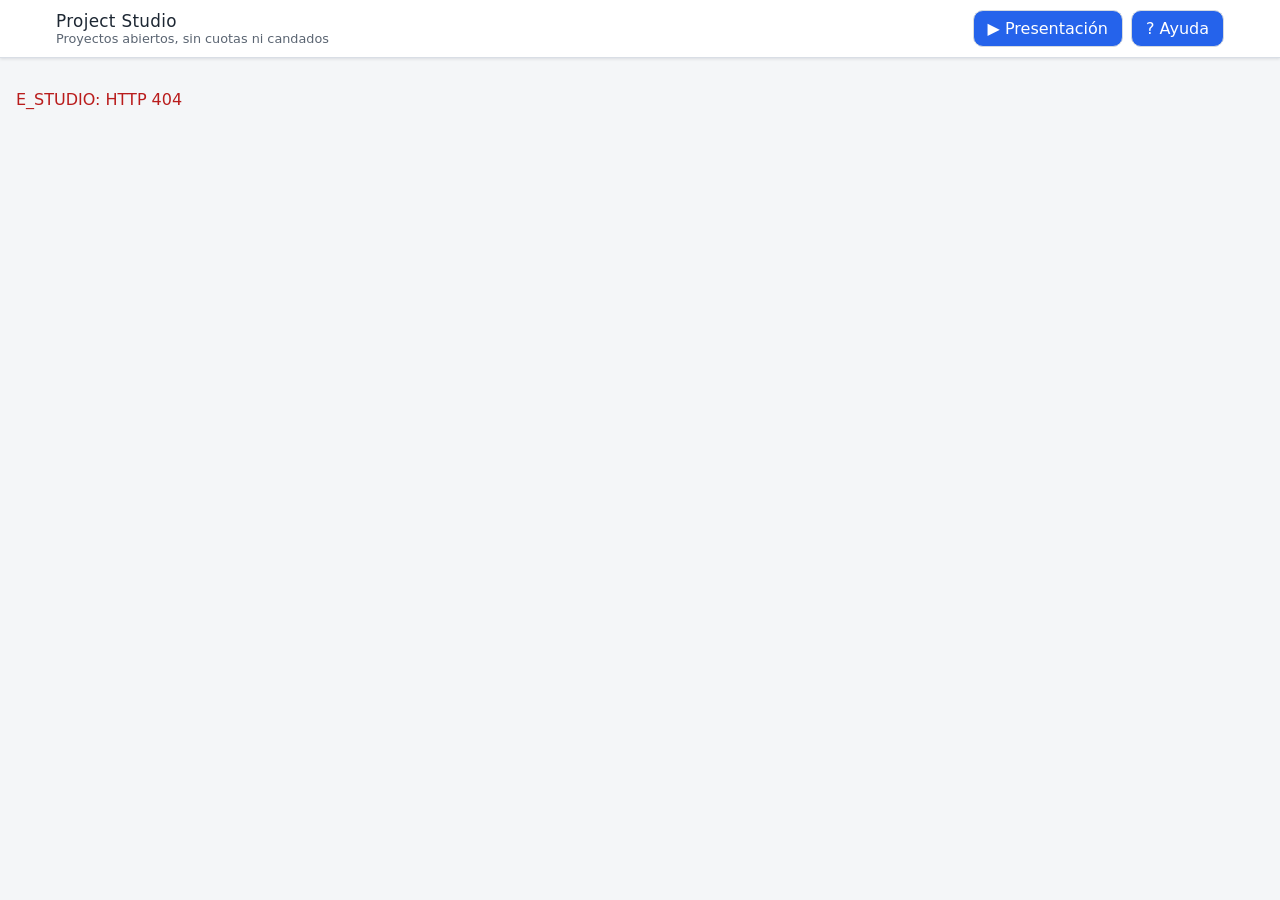
==== web/studio/index.html @ 7723208b "Fase 2: pantallas del Estudio, recorridos guiados y Docker - web/studio: Inicio con tarjetas y «+ Nu" ====
<!doctype html>
<html lang="es">
<head>
  <meta charset="utf-8">
  <meta name="viewport" content="width=device-width, initial-scale=1">
  <title>Project Studio</title>
  <link rel="stylesheet" href="../engines/blocks/blocks.css">
  <link rel="stylesheet" href="../shared/page.css">
  <link rel="stylesheet" href="../engines/tour/tour.css">
  <link rel="stylesheet" href="studio.css">
  <script type="module" src="js/main.js"></script>
</head>
<body>
  <header class="app-header">
    <div class="app-header-inner">
      <a class="studio-brand" href="#/">
        <span class="app-title" data-i18n="appName"></span>
        <span class="app-subtitle" data-i18n="studioTagline"></span>
      </a>
      <nav class="studio-actions">
        <button type="button" id="btn-present" class="blocks-button studio-present" data-i18n="presentStart"></button>
        <button type="button" id="btn-help" class="blocks-button" data-i18n="helpStart"></button>
      </nav>
    </div>
  </header>
  <main id="view" class="studio-main" tabindex="-1"></main>
</body>
</html>
---- web/engines/blocks/blocks.css ----
/* Blocks engine — layout styles. Theme via CSS variables; dark mode follows the OS. */

:root {
  --blocks-bg: #f4f5f7;
  --blocks-surface: #ffffff;
  --blocks-surface-alt: #eceef1;
  --blocks-text: #1c2430;
  --blocks-text-muted: #5b6572;
  --blocks-border: #d5dae0;
  --blocks-accent: #2563eb;
  --blocks-accent-contrast: #ffffff;
  --blocks-danger: #b91c1c;
  --blocks-focus: #2563eb;
  --blocks-shadow: 0 1px 3px rgb(16 24 40 / 0.12);
  --blocks-radius: 10px;
  --blocks-gap: 16px;
}

@media (prefers-color-scheme: dark) {
  :root {
    --blocks-bg: #14181f;
    --blocks-surface: #1e242e;
    --blocks-surface-alt: #272e3a;
    --blocks-text: #e6e9ee;
    --blocks-text-muted: #9aa5b3;
    --blocks-border: #333c4a;
    --blocks-accent: #60a5fa;
    --blocks-accent-contrast: #0b1220;
    --blocks-danger: #f87171;
    --blocks-focus: #93c5fd;
    --blocks-shadow: 0 1px 3px rgb(0 0 0 / 0.5);
  }
}

.blocks-root {
  display: flex;
  flex-direction: column;
  gap: var(--blocks-gap);
  padding: var(--blocks-gap);
  background: var(--blocks-bg);
  color: var(--blocks-text);
  font-family: system-ui, -apple-system, "Segoe UI", sans-serif;
}

/* Top bar */
.blocks-toolbar {
  display: flex;
  gap: 8px;
  justify-content: flex-end;
}

.blocks-button {
  border: 1px solid var(--blocks-border);
  border-radius: var(--blocks-radius);
  background: var(--blocks-accent);
  color: var(--blocks-accent-contrast);
  padding: 8px 14px;
  font: inherit;
  cursor: pointer;
}

.blocks-button-secondary {
  background: var(--blocks-surface);
  color: var(--blocks-text);
}

.blocks-button:hover { filter: brightness(1.08); }

.blocks-button:focus-visible,
.blocks-icon-button:focus-visible,
.blocks-drag-handle:focus-visible,
.blocks-add-item:focus-visible,
.blocks-option-input:focus-visible {
  outline: 2px solid var(--blocks-focus);
  outline-offset: 2px;
}

/* Add-block menu */
.blocks-add-wrapper { position: relative; }

.blocks-add-menu {
  position: absolute;
  right: 0;
  top: calc(100% + 6px);
  z-index: 20;
  min-width: 220px;
  background: var(--blocks-surface);
  border: 1px solid var(--blocks-border);
  border-radius: var(--blocks-radius);
  box-shadow: var(--blocks-shadow);
  padding: 6px;
  display: flex;
  flex-direction: column;
  gap: 2px;
}

.blocks-add-menu[hidden] { display: none; }

.blocks-add-item {
  display: flex;
  gap: 8px;
  align-items: center;
  border: 0;
  border-radius: 8px;
  background: transparent;
  color: var(--blocks-text);
  padding: 8px 10px;
  font: inherit;
  text-align: left;
  cursor: pointer;
}

.blocks-add-item:hover { background: var(--blocks-surface-alt); }

.blocks-add-empty {
  margin: 0;
  padding: 8px 10px;
  color: var(--blocks-text-muted);
  font-size: 0.9rem;
}

/* Board: one CSS grid, one column under 720px */
.blocks-board {
  display: grid;
  grid-auto-flow: column;
  grid-auto-columns: minmax(260px, 1fr);
  align-items: start;
  gap: var(--blocks-gap);
}

@media (max-width: 720px) {
  .blocks-board {
    grid-auto-flow: row;
    grid-auto-columns: 1fr;
    grid-template-columns: 1fr;
  }
}

.blocks-column {
  min-width: 0;
}

.blocks-column-title {
  margin: 0 0 8px;
  font-size: 0.85rem;
  font-weight: 600;
  letter-spacing: 0.04em;
  text-transform: uppercase;
  color: var(--blocks-text-muted);
}

.blocks-column-list {
  display: flex;
  flex-direction: column;
  gap: var(--blocks-gap);
  border: 1px dashed transparent;
  border-radius: var(--blocks-radius);
  padding: 4px;
  min-height: 64px;
}

.blocks-column-list.is-drop-target {
  border-color: var(--blocks-accent);
  background: color-mix(in srgb, var(--blocks-accent) 8%, transparent);
}

.blocks-column-empty {
  margin: 0;
  padding: 16px;
  text-align: center;
  color: var(--blocks-text-muted);
  font-size: 0.9rem;
}

/* Block card */
.blocks-block {
  background: var(--blocks-surface);
  border: 1px solid var(--blocks-border);
  border-radius: var(--blocks-radius);
  box-shadow: var(--blocks-shadow);
  overflow: hidden;
}

.blocks-block.is-dragging { opacity: 0.5; }

.blocks-block-header {
  display: flex;
  align-items: center;
  gap: 8px;
  padding: 8px 10px;
  border-bottom: 1px solid var(--blocks-border);
  background: var(--blocks-surface-alt);
}

.blocks-drag-handle {
  border: 0;
  background: transparent;
  color: var(--blocks-text-muted);
  font-size: 1.1rem;
  line-height: 1;
  padding: 4px 6px;
  border-radius: 6px;
  cursor: grab;
  touch-action: none;
}

.blocks-drag-handle:active { cursor: grabbing; }

.blocks-block-icon { font-size: 1.1rem; }

.blocks-block-title {
  margin: 0;
  flex: 1;
  font-size: 0.95rem;
  font-weight: 600;
  overflow: hidden;
  text-overflow: ellipsis;
  white-space: nowrap;
}

.blocks-icon-button {
  border: 0;
  background: transparent;
  color: var(--blocks-text-muted);
  font-size: 1rem;
  padding: 4px 6px;
  border-radius: 6px;
  cursor: pointer;
}

.blocks-icon-button:hover { background: var(--blocks-surface); color: var(--blocks-text); }

.blocks-block-body { padding: 12px; }

/* Options form */
.blocks-options {
  border-bottom: 1px solid var(--blocks-border);
  padding: 10px 12px;
  background: var(--blocks-surface);
}

.blocks-options-form {
  display: flex;
  flex-direction: column;
  gap: 8px;
}

.blocks-option-row {
  display: flex;
  align-items: center;
  justify-content: space-between;
  gap: 12px;
  font-size: 0.9rem;
}

.blocks-option-row-boolean { justify-content: flex-start; }

.blocks-option-label { color: var(--blocks-text); }

.blocks-option-input {
  border: 1px solid var(--blocks-border);
  border-radius: 6px;
  background: var(--blocks-bg);
  color: var(--blocks-text);
  padding: 6px 8px;
  font: inherit;
  max-width: 180px;
}

.blocks-option-input[type="checkbox"] { max-width: none; }

.blocks-options-error {
  margin: 8px 0 0;
  color: var(--blocks-danger);
  font-size: 0.85rem;
}

.blocks-options-empty {
  margin: 0;
  color: var(--blocks-text-muted);
  font-size: 0.9rem;
}

/* Drag & drop indicator */
.blocks-drop-indicator {
  height: 4px;
  border-radius: 2px;
  background: var(--blocks-accent);
}
---- web/shared/page.css ----
/* Page styles for the voice demo. Colors come from variables; dark mode overrides them. */

:root {
  --page-bg: #f4f6f8;
  --page-surface: #ffffff;
  --page-surface-alt: #eef1f5;
  --page-text: #1d2733;
  --page-text-muted: #5b6572;
  --page-accent: #2563eb;
  --page-accent-strong: #1d4ed8;
  --page-ok: #15803d;
  --page-ok-bg: #dcfce7;
  --page-down: #b91c1c;
  --page-down-bg: #fee2e2;
  --page-warning-bg: #fef3c7;
  --page-warning-text: #92400e;
  --page-border: #d9dee5;
  --page-radius: 12px;
  --page-shadow: 0 1px 3px rgba(16, 24, 40, 0.12);
  color-scheme: light;
}

@media (prefers-color-scheme: dark) {
  :root {
    --page-bg: #10151c;
    --page-surface: #1a2230;
    --page-surface-alt: #232d3d;
    --page-text: #e5e9f0;
    --page-text-muted: #9aa7b8;
    --page-accent: #60a5fa;
    --page-accent-strong: #93c5fd;
    --page-ok: #4ade80;
    --page-ok-bg: #14352a;
    --page-down: #f87171;
    --page-down-bg: #3b1d1d;
    --page-warning-bg: #3a2f14;
    --page-warning-text: #fcd34d;
    --page-border: #2d3748;
    --page-shadow: 0 1px 4px rgba(0, 0, 0, 0.5);
    color-scheme: dark;
  }
}

* { box-sizing: border-box; }

body {
  margin: 0;
  background: var(--page-bg);
  color: var(--page-text);
  font-family: system-ui, -apple-system, "Segoe UI", sans-serif;
}

.app-header {
  background: var(--page-surface);
  border-bottom: 1px solid var(--page-border);
  box-shadow: var(--page-shadow);
}
.app-header-inner {
  max-width: 1200px;
  margin: 0 auto;
  padding: 10px 16px;
  display: flex;
  align-items: center;
  justify-content: space-between;
  gap: 16px;
  flex-wrap: wrap;
}
.app-brand { display: flex; align-items: center; gap: 10px; }
.app-brand-mark { font-size: 1.6rem; }
.app-title { font-size: 1.05rem; margin: 0; letter-spacing: 0.02em; }
.app-subtitle { margin: 0; font-size: 0.8rem; color: var(--page-text-muted); }

.app-indicators {
  list-style: none;
  display: flex;
  gap: 8px;
  margin: 0;
  padding: 0;
  flex-wrap: wrap;
}
.indicator {
  display: flex;
  align-items: center;
  gap: 6px;
  padding: 4px 10px;
  border-radius: 999px;
  border: 1px solid var(--page-border);
  background: var(--page-surface-alt);
  font-size: 0.78rem;
}
.indicator-label { font-weight: 600; }
.indicator-status { color: var(--page-text-muted); }
.indicator-dot {
  width: 10px;
  height: 10px;
  border-radius: 50%;
  background: var(--page-down);
}
.indicator[data-state="up"] .indicator-dot { background: var(--page-ok); }
.indicator[data-state="up"] .indicator-status { color: var(--page-ok); }
.indicator[data-state="down"] .indicator-status { color: var(--page-down); }

.config-warning {
  max-width: 1200px;
  margin: 0 auto;
  padding: 8px 16px;
  background: var(--page-warning-bg);
  color: var(--page-warning-text);
  font-size: 0.85rem;
  border-top: 1px solid var(--page-border);
}

.app-main { max-width: 1200px; margin: 0 auto; padding: 16px; }
---- web/engines/tour/tour.css ----
/* Guided tour: bar at the bottom with subtitles and controls; the explained element gets an outline. */
.tour-bar {
  position: fixed; left: 50%; bottom: 16px; transform: translateX(-50%);
  width: min(760px, calc(100% - 32px)); z-index: 1000;
  background: var(--blocks-surface); color: var(--blocks-text);
  border: 1px solid var(--blocks-border); border-radius: var(--blocks-radius);
  box-shadow: 0 8px 30px rgb(0 0 0 / 0.35); padding: 12px 16px;
}
.tour-text { margin: 0 0 10px; font-size: 1.05rem; line-height: 1.45; }
.tour-controls { display: flex; flex-wrap: wrap; align-items: center; gap: 6px; }
.tour-button, .tour-speed {
  min-width: 40px; min-height: 36px; border-radius: 8px; border: 1px solid var(--blocks-border);
  background: var(--blocks-surface-alt); color: var(--blocks-text); cursor: pointer; font: inherit;
}
.tour-button:focus-visible, .tour-speed:focus-visible { outline: 2px solid var(--blocks-focus); outline-offset: 2px; }
.tour-step { flex: 1; text-align: center; color: var(--blocks-text-muted); font-size: 0.9rem; }
.tour-highlight {
  outline: 3px solid var(--blocks-accent) !important; outline-offset: 4px; border-radius: 8px;
  transition: outline-color 0.3s;
}
@media (prefers-reduced-motion: no-preference) {
  .tour-highlight { animation: tour-pulse 1.6s ease-in-out infinite; }
  @keyframes tour-pulse { 50% { outline-color: transparent; } }
}
---- web/studio/studio.css ----
/* Studio screens: home cards, project tabs, diagram, tables. Colors come from the shared page and blocks tokens. */
[hidden] { display: none !important; }
body { margin: 0; background: var(--page-bg); color: var(--page-text); font-family: system-ui, sans-serif; }
.studio-brand { display: grid; text-decoration: none; color: inherit; }
.studio-actions { display: flex; gap: 8px; flex-wrap: wrap; }
.studio-main { max-width: 1400px; margin: 0 auto; padding: 16px; }
.studio-main:focus { outline: none; }
.studio-heading { display: flex; align-items: center; justify-content: space-between; gap: 12px; flex-wrap: wrap; }
.studio-heading h1 { font-size: 1.4rem; margin: 8px 0; }
.studio-error { color: var(--page-down); }
.studio-empty { color: var(--page-text-muted); padding: 24px 0; }

.studio-cards { display: grid; grid-template-columns: repeat(auto-fill, minmax(260px, 1fr)); gap: 16px; margin-top: 12px; }
.studio-card {
  display: grid; gap: 6px; padding: 16px; border-radius: var(--page-radius); background: var(--page-surface);
  border: 1px solid var(--page-border); box-shadow: var(--page-shadow); color: inherit; text-decoration: none;
}
.studio-card:hover, .studio-card:focus-visible { border-color: var(--page-accent); outline: none; }
.studio-card-icon { font-size: 2rem; }
.studio-card-name { font-size: 1.1rem; }
.studio-card-summary, .studio-card-meta { color: var(--page-text-muted); font-size: 0.9rem; }
.studio-badge { justify-self: start; font-size: 0.8rem; padding: 2px 10px; border-radius: 999px; background: var(--page-surface-alt); }
.status-works { background: var(--page-ok-bg); color: var(--page-ok); }
.status-simulated { background: var(--page-warning-bg); color: var(--page-warning-text); }
.lic-ok { color: var(--page-ok); }
.lic-warn { color: var(--page-warning-text); }
.lic-error { color: var(--page-down); }
.studio-progress { display: block; height: 6px; border-radius: 3px; background: var(--page-surface-alt); overflow: hidden; }
.studio-progress > span { display: block; height: 100%; background: var(--page-accent); }

.studio-new { display: grid; gap: 6px; max-width: 420px; margin: 12px 0; padding: 12px; border-radius: var(--page-radius);
  background: var(--page-surface); border: 1px solid var(--page-border); }

.studio-tabs { display: flex; gap: 4px; overflow-x: auto; border-bottom: 1px solid var(--page-border); margin-bottom: 16px; }
.studio-tab { padding: 10px 14px; color: var(--page-text-muted); text-decoration: none; border-bottom: 3px solid transparent; white-space: nowrap; }
.studio-tab[aria-selected="true"] { color: var(--page-text); border-bottom-color: var(--page-accent); font-weight: 600; }
.studio-tab:focus-visible { outline: 2px solid var(--page-accent); }
@media (min-width: 721px) {
  .studio-board[data-columns="2"] .blocks-board { grid-template-columns: minmax(0, 2fr) minmax(300px, 1fr); }
}

.diagram { width: 100%; height: auto; max-height: 70vh; }
.diagram-line line { stroke: var(--page-text-muted); stroke-width: 2; }
.diagram-line.is-broken line { stroke: var(--page-down); stroke-dasharray: 6 5; }
.diagram-label-bg { fill: var(--page-surface-alt); }
.diagram-label { font-size: 11px; fill: var(--page-text); }
.diagram-line.is-broken .diagram-label { fill: var(--page-down); }
.diagram-node { cursor: pointer; }
.diagram-node rect { fill: var(--page-surface); stroke: var(--page-border); stroke-width: 1.5; }
.diagram-node.has-problem rect { stroke: var(--page-down); stroke-width: 2.5; }
.diagram-node.is-selected rect { stroke: var(--page-accent); stroke-width: 3; }
.diagram-node:focus-visible { outline: none; }
.diagram-node:focus-visible rect { stroke: var(--blocks-focus); stroke-width: 4; }
.diagram-slot { font-size: 12px; fill: var(--page-text-muted); }
.diagram-name { font-size: 15px; font-weight: 600; fill: var(--page-text); }

.slot-title { font-weight: 600; margin: 0 0 8px; }
.slot-license { font-weight: 600; }
.slot-issues { padding-left: 18px; color: var(--page-down); }

.flow-stages { display: flex; flex-wrap: wrap; gap: 6px; margin-bottom: 12px; }
.flow-stage { padding: 6px 10px; border-radius: 999px; border: 1px solid var(--page-border); background: var(--page-surface-alt); color: inherit; cursor: pointer; font: inherit; }
.flow-stage[aria-selected="true"] { border-color: var(--page-accent); font-weight: 600; }
.flow-stage[data-state="done"] { background: var(--page-ok-bg); color: var(--page-ok); }
.flow-items { list-style: none; padding: 0; display: grid; gap: 8px; }
.flow-item { display: flex; align-items: center; gap: 8px; flex-wrap: wrap; }
.flow-item input { width: 20px; height: 20px; }
.flow-open { margin-left: auto; }

.studio-table-wrap { max-height: 60vh; overflow: auto; }
.studio-table { width: 100%; border-collapse: collapse; font-size: 0.9rem; }
.studio-table th { position: sticky; top: 0; background: var(--page-surface-alt); text-align: left; }
.studio-table th, .studio-table td { padding: 6px 8px; border-bottom: 1px solid var(--page-border); vertical-align: top; }
.studio-table .num { text-align: right; white-space: nowrap; }
.shop-head, .shop-actions { display: flex; align-items: center; gap: 8px; flex-wrap: wrap; margin: 8px 0; }
.shop-units { width: 90px; }

.equipment-list { display: grid; gap: 12px; }
.equipment-card { padding: 12px; border: 1px solid var(--page-border); border-radius: var(--page-radius); }
.equipment-card h3 { margin: 0 0 4px; font-size: 1rem; }
.equipment-items { padding-left: 18px; font-size: 0.9rem; }

.studio-demo-frame { width: 100%; border: 0; border-radius: 8px; background: var(--page-bg); }

@media print {
  .app-header, .studio-tabs, .blocks-toolbar, .blocks-block-header, .shop-actions, .tour-bar { display: none !important; }
}
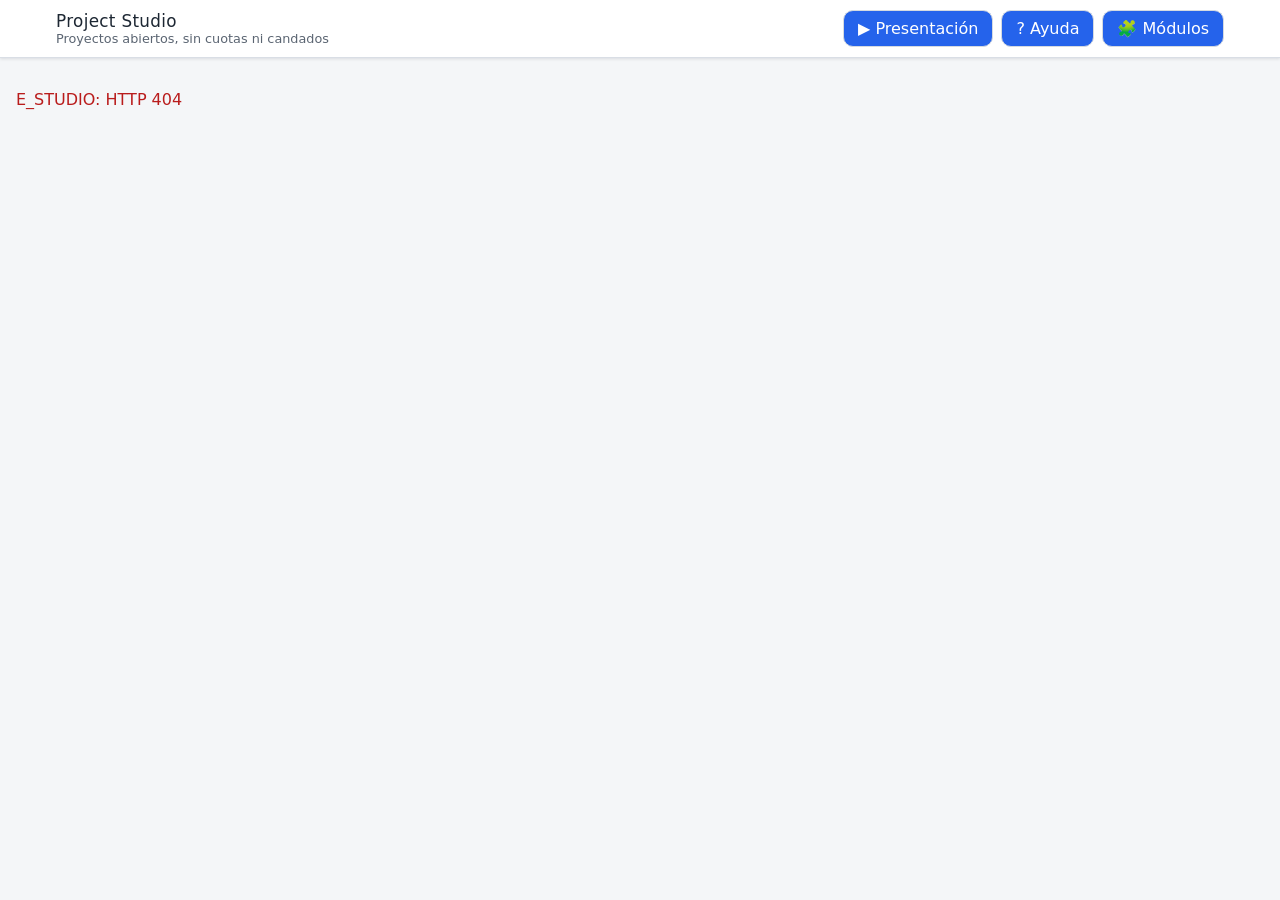
==== commit 2b665d06: "Sistema de módulos, fase 1: pestañas y bloques llegan como módulos Cada pestaña del proyecto y el bl" ====
--- a/web/studio/index.html
+++ b/web/studio/index.html
@@ -3,6 +3,7 @@
 <head>
   <meta charset="utf-8">
   <meta name="viewport" content="width=device-width, initial-scale=1">
+  <link rel="icon" href="/favicon.svg" type="image/svg+xml">
   <title>Project Studio</title>
   <link rel="stylesheet" href="../engines/blocks/blocks.css">
   <link rel="stylesheet" href="../shared/page.css">
@@ -20,6 +21,7 @@
       <nav class="studio-actions">
         <button type="button" id="btn-present" class="blocks-button studio-present" data-i18n="presentStart"></button>
         <button type="button" id="btn-help" class="blocks-button" data-i18n="helpStart"></button>
+        <a href="#/modulos" class="blocks-button" data-i18n="btnModules"></a>
       </nav>
     </div>
   </header>
--- a/web/studio/studio.css
+++ b/web/studio/studio.css
@@ -1,87 +1,113 @@
-/* Studio screens: home cards, project tabs, diagram, tables. Colors come from the shared page and blocks tokens. */
-[hidden] { display: none !important; }
-body { margin: 0; background: var(--page-bg); color: var(--page-text); font-family: system-ui, sans-serif; }
-.studio-brand { display: grid; text-decoration: none; color: inherit; }
-.studio-actions { display: flex; gap: 8px; flex-wrap: wrap; }
-.studio-main { max-width: 1400px; margin: 0 auto; padding: 16px; }
-.studio-main:focus { outline: none; }
-.studio-heading { display: flex; align-items: center; justify-content: space-between; gap: 12px; flex-wrap: wrap; }
-.studio-heading h1 { font-size: 1.4rem; margin: 8px 0; }
-.studio-error { color: var(--page-down); }
-.studio-empty { color: var(--page-text-muted); padding: 24px 0; }
-
-.studio-cards { display: grid; grid-template-columns: repeat(auto-fill, minmax(260px, 1fr)); gap: 16px; margin-top: 12px; }
-.studio-card {
-  display: grid; gap: 6px; padding: 16px; border-radius: var(--page-radius); background: var(--page-surface);
-  border: 1px solid var(--page-border); box-shadow: var(--page-shadow); color: inherit; text-decoration: none;
-}
-.studio-card:hover, .studio-card:focus-visible { border-color: var(--page-accent); outline: none; }
-.studio-card-icon { font-size: 2rem; }
-.studio-card-name { font-size: 1.1rem; }
-.studio-card-summary, .studio-card-meta { color: var(--page-text-muted); font-size: 0.9rem; }
-.studio-badge { justify-self: start; font-size: 0.8rem; padding: 2px 10px; border-radius: 999px; background: var(--page-surface-alt); }
-.status-works { background: var(--page-ok-bg); color: var(--page-ok); }
-.status-simulated { background: var(--page-warning-bg); color: var(--page-warning-text); }
-.lic-ok { color: var(--page-ok); }
-.lic-warn { color: var(--page-warning-text); }
-.lic-error { color: var(--page-down); }
-.studio-progress { display: block; height: 6px; border-radius: 3px; background: var(--page-surface-alt); overflow: hidden; }
-.studio-progress > span { display: block; height: 100%; background: var(--page-accent); }
-
-.studio-new { display: grid; gap: 6px; max-width: 420px; margin: 12px 0; padding: 12px; border-radius: var(--page-radius);
-  background: var(--page-surface); border: 1px solid var(--page-border); }
-
-.studio-tabs { display: flex; gap: 4px; overflow-x: auto; border-bottom: 1px solid var(--page-border); margin-bottom: 16px; }
-.studio-tab { padding: 10px 14px; color: var(--page-text-muted); text-decoration: none; border-bottom: 3px solid transparent; white-space: nowrap; }
-.studio-tab[aria-selected="true"] { color: var(--page-text); border-bottom-color: var(--page-accent); font-weight: 600; }
-.studio-tab:focus-visible { outline: 2px solid var(--page-accent); }
-@media (min-width: 721px) {
-  .studio-board[data-columns="2"] .blocks-board { grid-template-columns: minmax(0, 2fr) minmax(300px, 1fr); }
-}
-
-.diagram { width: 100%; height: auto; max-height: 70vh; }
-.diagram-line line { stroke: var(--page-text-muted); stroke-width: 2; }
-.diagram-line.is-broken line { stroke: var(--page-down); stroke-dasharray: 6 5; }
-.diagram-label-bg { fill: var(--page-surface-alt); }
-.diagram-label { font-size: 11px; fill: var(--page-text); }
-.diagram-line.is-broken .diagram-label { fill: var(--page-down); }
-.diagram-node { cursor: pointer; }
-.diagram-node rect { fill: var(--page-surface); stroke: var(--page-border); stroke-width: 1.5; }
-.diagram-node.has-problem rect { stroke: var(--page-down); stroke-width: 2.5; }
-.diagram-node.is-selected rect { stroke: var(--page-accent); stroke-width: 3; }
-.diagram-node:focus-visible { outline: none; }
-.diagram-node:focus-visible rect { stroke: var(--blocks-focus); stroke-width: 4; }
-.diagram-slot { font-size: 12px; fill: var(--page-text-muted); }
-.diagram-name { font-size: 15px; font-weight: 600; fill: var(--page-text); }
-
-.slot-title { font-weight: 600; margin: 0 0 8px; }
-.slot-license { font-weight: 600; }
-.slot-issues { padding-left: 18px; color: var(--page-down); }
-
-.flow-stages { display: flex; flex-wrap: wrap; gap: 6px; margin-bottom: 12px; }
-.flow-stage { padding: 6px 10px; border-radius: 999px; border: 1px solid var(--page-border); background: var(--page-surface-alt); color: inherit; cursor: pointer; font: inherit; }
-.flow-stage[aria-selected="true"] { border-color: var(--page-accent); font-weight: 600; }
-.flow-stage[data-state="done"] { background: var(--page-ok-bg); color: var(--page-ok); }
-.flow-items { list-style: none; padding: 0; display: grid; gap: 8px; }
-.flow-item { display: flex; align-items: center; gap: 8px; flex-wrap: wrap; }
-.flow-item input { width: 20px; height: 20px; }
-.flow-open { margin-left: auto; }
-
-.studio-table-wrap { max-height: 60vh; overflow: auto; }
-.studio-table { width: 100%; border-collapse: collapse; font-size: 0.9rem; }
-.studio-table th { position: sticky; top: 0; background: var(--page-surface-alt); text-align: left; }
-.studio-table th, .studio-table td { padding: 6px 8px; border-bottom: 1px solid var(--page-border); vertical-align: top; }
-.studio-table .num { text-align: right; white-space: nowrap; }
-.shop-head, .shop-actions { display: flex; align-items: center; gap: 8px; flex-wrap: wrap; margin: 8px 0; }
-.shop-units { width: 90px; }
-
-.equipment-list { display: grid; gap: 12px; }
-.equipment-card { padding: 12px; border: 1px solid var(--page-border); border-radius: var(--page-radius); }
-.equipment-card h3 { margin: 0 0 4px; font-size: 1rem; }
-.equipment-items { padding-left: 18px; font-size: 0.9rem; }
-
-.studio-demo-frame { width: 100%; border: 0; border-radius: 8px; background: var(--page-bg); }
-
-@media print {
-  .app-header, .studio-tabs, .blocks-toolbar, .blocks-block-header, .shop-actions, .tour-bar { display: none !important; }
-}
+/* Studio screens: home cards, project tabs, diagram, tables. Colors come from the shared page and blocks tokens. */
+[hidden] { display: none !important; }
+body { margin: 0; background: var(--page-bg); color: var(--page-text); font-family: system-ui, sans-serif; }
+.studio-brand { display: grid; text-decoration: none; color: inherit; }
+.studio-actions { display: flex; gap: 8px; flex-wrap: wrap; }
+.studio-main { max-width: 1400px; margin: 0 auto; padding: 16px; }
+.studio-main:focus { outline: none; }
+.studio-heading { display: flex; align-items: center; justify-content: space-between; gap: 12px; flex-wrap: wrap; }
+.studio-heading h1 { font-size: 1.4rem; margin: 8px 0; }
+.studio-error { color: var(--page-down); }
+.studio-empty { color: var(--page-text-muted); padding: 24px 0; }
+
+.studio-cards { display: grid; grid-template-columns: repeat(auto-fill, minmax(260px, 1fr)); gap: 16px; margin-top: 12px; }
+.studio-card {
+  display: grid; gap: 6px; padding: 16px; border-radius: var(--page-radius); background: var(--page-surface);
+  border: 1px solid var(--page-border); box-shadow: var(--page-shadow); color: inherit; text-decoration: none;
+}
+.studio-card:hover, .studio-card:focus-visible { border-color: var(--page-accent); outline: none; }
+.studio-card-icon { font-size: 2rem; }
+.studio-card-name { font-size: 1.1rem; }
+.studio-card-summary, .studio-card-meta { color: var(--page-text-muted); font-size: 0.9rem; }
+.studio-badge { justify-self: start; font-size: 0.8rem; padding: 2px 10px; border-radius: 999px; background: var(--page-surface-alt); }
+.status-works { background: var(--page-ok-bg); color: var(--page-ok); }
+.status-simulated { background: var(--page-warning-bg); color: var(--page-warning-text); }
+.lic-ok { color: var(--page-ok); }
+.lic-warn { color: var(--page-warning-text); }
+.lic-error { color: var(--page-down); }
+.studio-progress { display: block; height: 6px; border-radius: 3px; background: var(--page-surface-alt); overflow: hidden; }
+.studio-progress > span { display: block; height: 100%; background: var(--page-accent); }
+
+.studio-new { display: grid; gap: 6px; max-width: 420px; margin: 12px 0; padding: 12px; border-radius: var(--page-radius);
+  background: var(--page-surface); border: 1px solid var(--page-border); }
+
+.studio-tabs { display: flex; gap: 4px; overflow-x: auto; border-bottom: 1px solid var(--page-border); margin-bottom: 16px; }
+.studio-tab { padding: 10px 14px; color: var(--page-text-muted); text-decoration: none; border-bottom: 3px solid transparent; white-space: nowrap; }
+.studio-tab[aria-selected="true"] { color: var(--page-text); border-bottom-color: var(--page-accent); font-weight: 600; }
+.studio-tab:focus-visible { outline: 2px solid var(--page-accent); }
+@media (min-width: 721px) {
+  .studio-board[data-columns="2"] .blocks-board { grid-template-columns: minmax(0, 2fr) minmax(300px, 1fr); }
+}
+
+.diagram { width: 100%; height: auto; max-height: 70vh; }
+.diagram-line line { stroke: var(--page-text-muted); stroke-width: 2; }
+.diagram-line.is-broken line { stroke: var(--page-down); stroke-dasharray: 6 5; }
+.diagram-label-bg { fill: var(--page-surface-alt); }
+.diagram-label { font-size: 11px; fill: var(--page-text); }
+.diagram-line.is-broken .diagram-label { fill: var(--page-down); }
+.diagram-node { cursor: pointer; }
+.diagram-node rect { fill: var(--page-surface); stroke: var(--page-border); stroke-width: 1.5; }
+.diagram-node.has-problem rect { stroke: var(--page-down); stroke-width: 2.5; }
+.diagram-node.is-selected rect { stroke: var(--page-accent); stroke-width: 3; }
+.diagram-node:focus-visible { outline: none; }
+.diagram-node:focus-visible rect { stroke: var(--blocks-focus); stroke-width: 4; }
+.diagram-slot { font-size: 12px; fill: var(--page-text-muted); }
+.diagram-name { font-size: 15px; font-weight: 600; fill: var(--page-text); }
+
+.slot-title { font-weight: 600; margin: 0 0 8px; }
+.slot-license { font-weight: 600; }
+.slot-issues { padding-left: 18px; color: var(--page-down); }
+
+.flow-stages { display: flex; flex-wrap: wrap; gap: 6px; margin-bottom: 12px; }
+.flow-stage { padding: 6px 10px; border-radius: 999px; border: 1px solid var(--page-border); background: var(--page-surface-alt); color: inherit; cursor: pointer; font: inherit; }
+.flow-stage[aria-selected="true"] { border-color: var(--page-accent); font-weight: 600; }
+.flow-stage[data-state="done"] { background: var(--page-ok-bg); color: var(--page-ok); }
+.flow-items { list-style: none; padding: 0; display: grid; gap: 8px; }
+.flow-item { display: flex; align-items: center; gap: 8px; flex-wrap: wrap; }
+.flow-item input { width: 20px; height: 20px; }
+.flow-open { margin-left: auto; }
+
+.studio-table-wrap { max-height: 60vh; overflow: auto; }
+.studio-table { width: 100%; border-collapse: collapse; font-size: 0.9rem; }
+.studio-table th { position: sticky; top: 0; background: var(--page-surface-alt); text-align: left; }
+.studio-table th, .studio-table td { padding: 6px 8px; border-bottom: 1px solid var(--page-border); vertical-align: top; }
+.studio-table .num { text-align: right; white-space: nowrap; }
+.shop-head, .shop-actions { display: flex; align-items: center; gap: 8px; flex-wrap: wrap; margin: 8px 0; }
+.shop-units { width: 90px; }
+
+.equipment-list { display: grid; gap: 12px; }
+.equipment-card { padding: 12px; border: 1px solid var(--page-border); border-radius: var(--page-radius); }
+.board-panel { display: grid; gap: 8px; margin: 8px 0; }
+.board-row { display: flex; align-items: center; gap: 8px; flex-wrap: wrap; }
+.board-row select, .board-row input { flex: 1 1 160px; min-width: 0; max-width: none; }
+.board-wifi { display: grid; gap: 8px; border: 1px solid var(--page-border); border-radius: var(--page-radius); padding: 8px 12px; }
+.monitor-bar { flex: 1 1 160px; height: 12px; border-radius: 6px; background: linear-gradient(to right, var(--page-accent) var(--level, 0%), var(--page-border) var(--level, 0%)); transition: background .3s; }
+.monitor-db[data-state="error"] { color: var(--page-warning-text); }
+.monitor-steps { display: flex; gap: 10px; flex-wrap: wrap; }
+.monitor-step[aria-current="step"] { font-weight: 600; color: var(--page-accent); }
+.monitor-runs { display: grid; gap: 8px; }
+.monitor-run { display: grid; grid-template-columns: 5.5em 1fr; gap: 8px; border-top: 1px solid var(--page-border); padding-top: 6px; }
+.monitor-run p { margin: 0 0 2px; }
+.monitor-time, .monitor-target { color: var(--page-muted, inherit); font-size: .9em; }
+.names-key { min-width: 9em; }
+.board-wifi summary { cursor: pointer; font-weight: 600; }
+.board-check { display: flex; align-items: center; gap: 8px; }
+.board-status[data-state="error"] { color: var(--page-warning-text); }
+.board-status[data-state="ok"] { color: var(--page-ok, inherit); font-weight: 600; }
+.equipment-card h3 { margin: 0 0 4px; font-size: 1rem; }
+.equipment-items { padding-left: 18px; font-size: 0.9rem; }
+
+.studio-demo-frame { width: 100%; border: 0; border-radius: 8px; background: var(--page-bg); }
+
+@media print {
+  .app-header, .studio-tabs, .blocks-toolbar, .blocks-block-header, .shop-actions, .tour-bar { display: none !important; }
+}
+a.blocks-button { text-decoration: none; display: inline-flex; align-items: center; }
+
+/* Protocols block: one row per protocol, active ones marked by their state text and border. */
+.protocols-list { display: grid; gap: 8px; }
+.protocol-row { display: grid; grid-template-columns: minmax(140px, 1fr) auto; gap: 4px 12px; align-items: center;
+  padding: 8px 10px; border: 1px solid var(--page-border); border-radius: 8px; }
+.protocol-row[data-active="true"] { border-color: var(--page-accent); }
+.protocol-row .brain-note, .protocol-row .shop-actions { grid-column: 1 / -1; }
+.protocol-state { font-size: 0.9em; color: var(--page-text-muted); }
